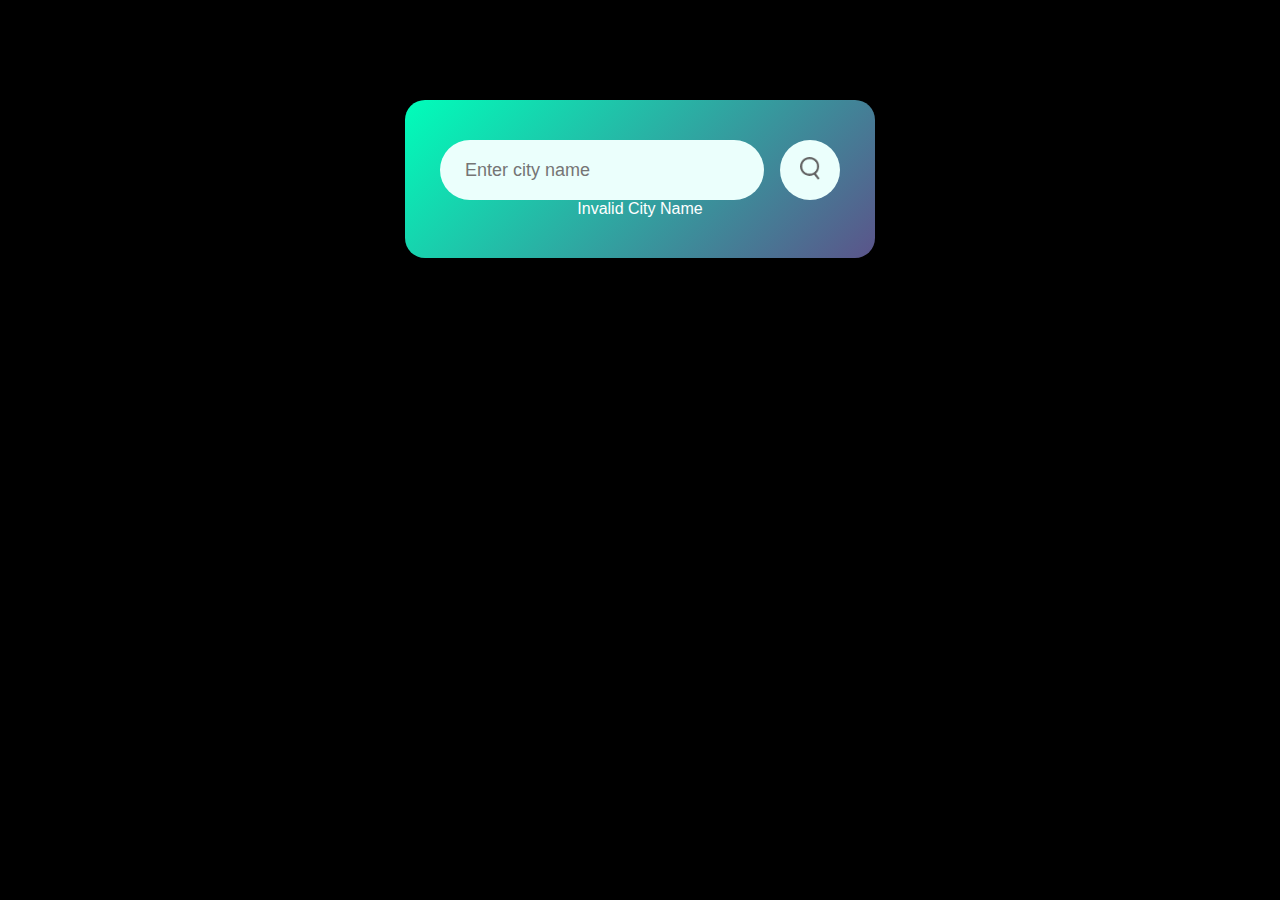
==== Weather App/index.html @ cd9a167a "Add files via upload" ====
<!DOCTYPE html>
<html lang="en">

<head>
    <meta charset="UTF-8">
    <meta name="viewport" content="width=device-width, initial-scale=1.0">
    <title>Document</title>
    <link rel="stylesheet" href="style.css">
</head>

<body>
    <div class="card">
        <div class="search">
            <input type="text" placeholder="Enter city name" spellcheck="false">
            <button><img src="images/search.png" alt=""></button>
        </div>
        <div class="error">
            <p>Invalid City Name</p>
        </div>
        <div class="weather">
            <img src="images/rain.png" class="weather-icon" alt="">
            <h1 class="temp">22°C</h1>
            <h2 class="city">New York</h2>
            <div class="details">
                <div class="col">
                    <img src="images/humidity.png" alt="">
                    <div>
                        <p class="humidity">50%</p>
                        <p>Humidity</p>
                    </div>
                </div>
                <div class="col">
                    <img src="images/wind.png" alt="">
                    <div>
                        <p class="wind">15 km/h</p>
                        <p>Wind Speed</p>
                    </div>
                </div>
            </div>
        </div>
    </div>

    <script src="script.js"></script>
</body>

</html>
---- Weather App/style.css ----
*{
    margin: 0;
    padding: 0;
    font-family: sans-serif;
    box-sizing: border-box;
}

body{
    background-color: black;
}

.card{
    width: 90%;
    max-width: 470px;
    background: linear-gradient(135deg,#00feba,#5b548a);
    color: #fff;
    margin: 100px auto;
    border-radius: 20px;
    padding: 40px 35px;
    text-align: center;
}

.search{
    width: 100%;
    display: flex;
    align-items: center;
    justify-content: space-between;
}
.search input{
    border: 0;
    outline: 0;
    background: #ebfffc;
    color: #555;
    padding: 10px 25px;
    height: 60px;
    border-radius: 30px;
    flex: 1;
    margin-right: 16px;
    font-size: 18px;
}
.search button{
    border: 0;
    outline: 0;
    background: #ebfffc;
    border-radius: 50%;
    width: 60px;
    height: 60px;
    cursor: pointer;
}
.search button img{
    width: 20px;
}

.weather-icon{
    width: 170px;
    margin-top: 30px;
}

.weather h1{
    font-size: 80px;
    font-weight: 500;
}
.weather h2{
    font-size: 45px;
    font-weight: 400;
    margin-top: -15;
}

.details{
    display: flex;
    align-items: center;
    justify-content: space-between;
    padding: 0px 20px;
    margin-top: 50px;
}

.col{
    display: flex;
    align-items: center;
    text-align: left;
}

.col img{
    width: 40px;
    margin-right: 10px;
}

.humidity, .wind{
    font-size: 28px;
    margin-top: -6px;
}

.weather{
    display: none;
}

/* .error{
    text-align: left;
    margin-left: 10px;
    font-size: 14px;
    margin-top: 10px;
    display: none;
} */
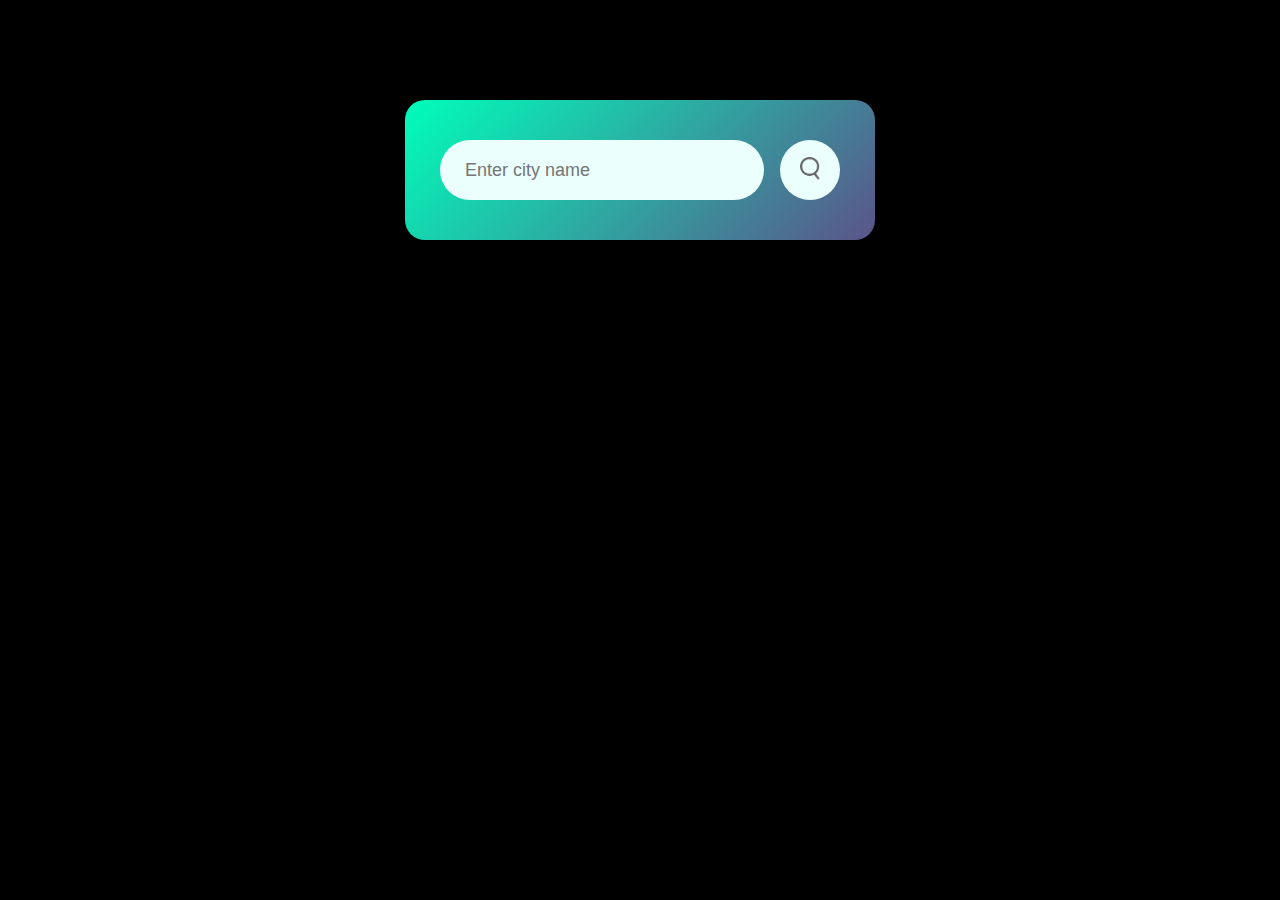
==== commit 7ffa7a57: "Update index.html" ====
--- a/Weather App/index.html
+++ b/Weather App/index.html
@@ -4,7 +4,7 @@
 <head>
     <meta charset="UTF-8">
     <meta name="viewport" content="width=device-width, initial-scale=1.0">
-    <title>Document</title>
+    <title>Weather App</title>
     <link rel="stylesheet" href="style.css">
 </head>
 
@@ -43,4 +43,4 @@
     <script src="script.js"></script>
 </body>
 
-</html>+</html>
--- a/Weather App/style.css
+++ b/Weather App/style.css
@@ -94,10 +94,10 @@
     display: none;
 }
 
-/* .error{
+.error{
     text-align: left;
     margin-left: 10px;
     font-size: 14px;
     margin-top: 10px;
     display: none;
-} */+}
